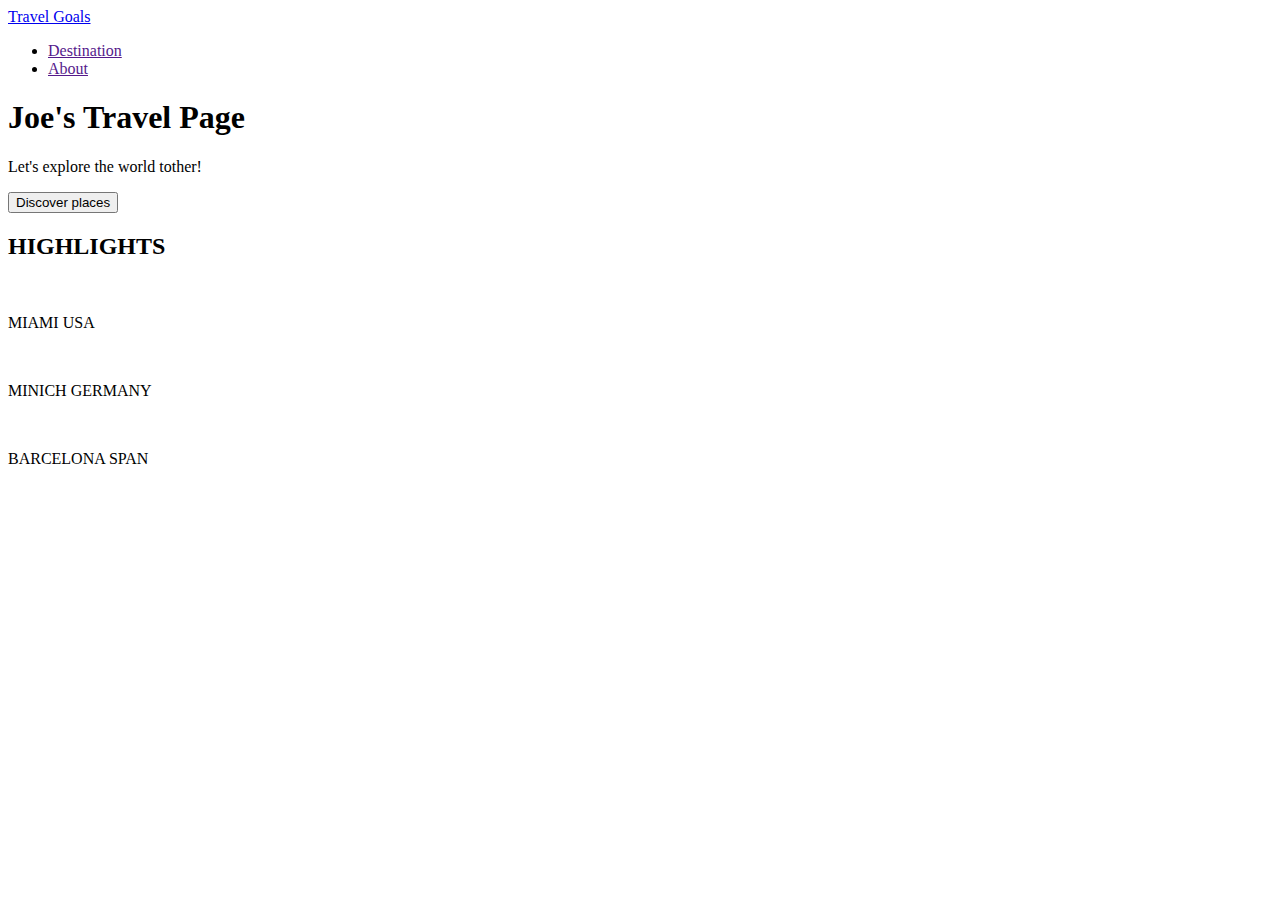
==== index.html @ 88b362a7 "Initial commit" ====
<!DOCTYPE html>
<html lang="en">

<head>
    <meta charset="UTF-8">
    <meta name="viewport" content="width=device-width, initial-scale=1.0">
    <title>Document</title>
    <link href="https://fonts.googleapis.com/css2?family=Oleo+Script:wght@400;700&display=swap" rel="stylesheet">
    <link rel="stylesheet" href="/travel/css/shared.css">
</head>

<body>
    
        <header>
            <div id="page-logo">
                <a href="index.html"> Travel Goals </a>
            </div>
    
            <nav>
                
            <ul>
               
                <li><a href="">Destination</a></li>
                <li><a href="">About</a></li>
            </ul>
            </nav>
    
        </header>
        <main>
            <section id="hero">
                <div id="hero-content">
                    <h1> Joe's Travel Page</h1>
                    <p>Let's explore the world tother! </p>
                    <div id="button"> 
                        <button class="button-hero-content">Discover places</button> 
                    </div>
                    
                </div>
             
            </section>
     
        <section class="hero-bottom">
            <h2 class="h2">HIGHLIGHTS</h2>
                <div class="container">
                    <div class="column">
                        <div class="img">
                        <img src="/travel/css/images/miami.jpg" alt=""></div>
                        <p class="p1">MIAMI <span class="highlight">USA</span> </p>
                    </div>
                    <div class="column">
                     
                        <div  class="img">
                       
                        <img src="/travel/css/images/munich.jpg" alt=""></div>
                        <p class="p1">MINICH <span class="highlight">GERMANY</span></p>
                        
                    </div>
                
                    <div class="column">
                        <div  class="img">
                            <img src="/travel/css/images/barcelona.jpg" alt=""></div>
                            <p class="p1" >BARCELONA <span class="highlight">SPAN</span></p>
                    
                    </div>
             
        </section>
    </main>

    <footer>
            <div class="icon1">
                        <a href=""><img src="/travel/css/icon/insta.png" alt=""></a>
                        <a href="https://web.facebook.com/?_rdc=1&_rdr"><img src="/travel/css/icon/facebook.png" alt=""></a>
            </div>
    </footer>

</body>

</html>
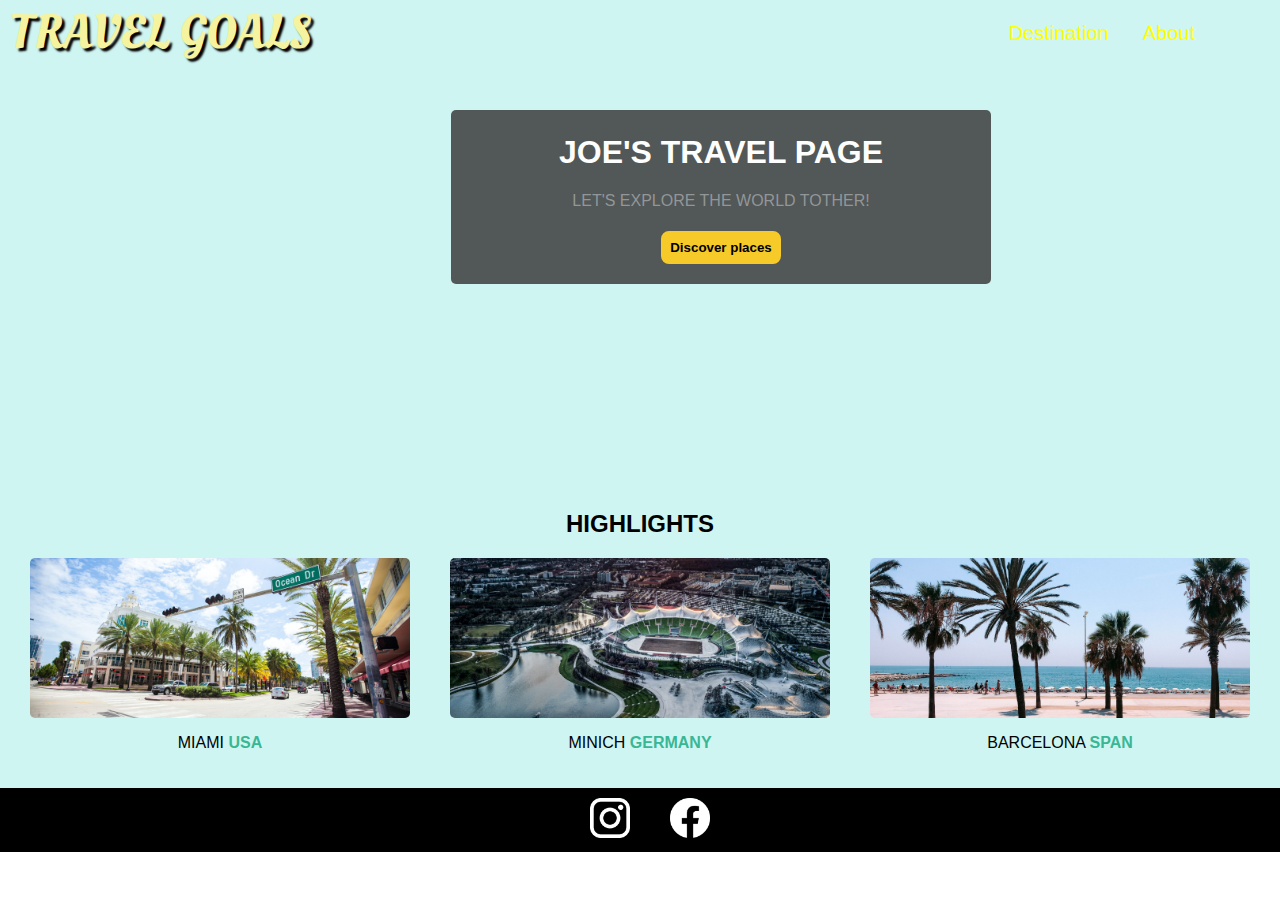
==== commit 8c25a705: "change some text" ====
--- a/index.html
+++ b/index.html
@@ -6,7 +6,7 @@
     <meta name="viewport" content="width=device-width, initial-scale=1.0">
     <title>Document</title>
     <link href="https://fonts.googleapis.com/css2?family=Oleo+Script:wght@400;700&display=swap" rel="stylesheet">
-    <link rel="stylesheet" href="/travel/css/shared.css">
+    <link rel="stylesheet" href="/css/shared.css">
 </head>
 
 <body>
@@ -44,21 +44,21 @@
                 <div class="container">
                     <div class="column">
                         <div class="img">
-                        <img src="/travel/css/images/miami.jpg" alt=""></div>
+                        <img src="/css/images/miami.jpg" alt=""></div>
                         <p class="p1">MIAMI <span class="highlight">USA</span> </p>
                     </div>
                     <div class="column">
                      
                         <div  class="img">
                        
-                        <img src="/travel/css/images/munich.jpg" alt=""></div>
+                        <img src="/css/images/munich.jpg" alt=""></div>
                         <p class="p1">MINICH <span class="highlight">GERMANY</span></p>
                         
                     </div>
                 
                     <div class="column">
                         <div  class="img">
-                            <img src="/travel/css/images/barcelona.jpg" alt=""></div>
+                            <img src="/css/images/barcelona.jpg" alt=""></div>
                             <p class="p1" >BARCELONA <span class="highlight">SPAN</span></p>
                     
                     </div>
@@ -68,8 +68,8 @@
 
     <footer>
             <div class="icon1">
-                        <a href=""><img src="/travel/css/icon/insta.png" alt=""></a>
-                        <a href="https://web.facebook.com/?_rdc=1&_rdr"><img src="/travel/css/icon/facebook.png" alt=""></a>
+                        <a href=""><img src="/css/icon/insta.png" alt=""></a>
+                        <a href="https://web.facebook.com/?_rdc=1&_rdr"><img src="/css/icon/facebook.png" alt=""></a>
             </div>
     </footer>
 
--- a/css/shared.css
+++ b/css/shared.css
@@ -0,0 +1,232 @@
+body {
+    font-family: 'Quicksand', sans-serif;
+    /* background-color: yellow; */
+    /* border: 5px solid red; */
+
+    margin: 0;
+}
+
+/* header */
+header {
+    /* background-color: aqua; */
+    /* để xác định  */
+    display: flex;
+    position: absolute;
+    width: 100%;
+}
+
+/* #page-logo{
+    background-color: rgb(7,83,83);
+} */
+#page-logo a {
+    /* background-color: purple; */
+    padding: 10px;
+    color: rgb(245, 243, 160);
+    font-size: 3.0rem;
+    /* 1.0rem=16px */
+    text-decoration: none;
+    text-transform: uppercase;
+    font-family: "Oleo Script", system-ui;
+    font-weight: 400;
+    font-style: normal;
+    /* đổ phóng chữ */
+    text-shadow: 3px 3px 2px black;
+}
+
+nav {
+    /* background-color: rgb(195,195, 70); */
+    width: 70%;
+    display: flex;
+    justify-content: end;
+
+}
+
+nav ul {
+    margin: 0;
+    padding: 0;
+    list-style-type: none;
+    display: flex;
+    align-items: center;
+    justify-content: flex-end;
+    margin-left: 10px;
+}
+
+nav ul a {
+    text-decoration: none;
+    color: yellow;
+    font-size: 20px;
+    padding: 12px;
+    /* bo tròn */
+    border-radius: 6px;
+}
+
+/* hover khi di chuột vào thì đổi dữ liệu */
+nav ul a:hover {
+    color: black;
+    text-shadow: 1px 1px 2px rgba();
+    background-color: rgb(255, 251, 0);
+}
+
+nav ul li {
+    margin-right: 10px;
+
+
+}
+
+/* cSS of hero */
+#hero {
+    height: 480px;
+    background-image: url('/travel/css/images/ocean.jpg');
+    background-position: center;
+    background-size: cover;
+    
+    /* padding-top: 55%; */
+    
+
+}
+
+#hero-content {
+    text-align: center;
+    margin-top: 100px;
+    width: 500px;
+    
+    background-color: rgba(51, 47, 47, 0.8);
+    box-shadow: 2px, 4px, 8px rgb(68, 67, 67);
+    padding: 20px 20px;
+    margin-left: 35%;
+    border-radius: 5px;
+
+}
+
+#hero-content h1 {
+    text-transform: uppercase;
+    color: rgb(253, 254, 254);
+    margin-top: 4px;
+}
+
+#hero-content p {
+    text-transform: uppercase;
+    color: rgb(146, 150, 151);
+}
+
+#button {
+    display: flex;
+    justify-content: center;
+}
+
+.button-hero-content {
+    background-color: rgb(246, 202, 40);
+    padding: 7px;
+    margin-top: 1%;
+    border: 2px solid rgb(246, 202, 40);
+    border-radius: 8px;
+    font-weight: 600;
+
+}
+
+.container {
+    display: grid;
+    /* Sử dụng CSS Grid */
+    grid-template-columns: repeat(3, 1fr);
+    grid-template-rows: 200px;
+}
+
+.column {
+    padding: 20px;
+    border-radius: 10px;
+    /* Đường viền để dễ nhìn */
+
+
+}
+
+.img {
+    width: 100%;
+    height: 100%;
+    overflow: hidden;
+    /* ẩn phần dư*/
+    display: flex;
+    justify-content: center;
+    align-items: center;
+
+}
+
+.img img {
+    width: 100%;
+    /* chiều ngang */
+    height: 100%;
+    /* chiều cao */
+    border-radius: 5px;
+    object-fit: cover;
+    /* cắt ảnh để phù hợp */
+    object-position: center;
+    /* lấy phầ giữa của ảnh */
+}
+
+#bottom {
+    display: flex;
+    text-align: center;
+
+}
+
+footer {
+    background-color: black;
+}
+
+.icon1 {
+    display: flex;
+    justify-content: center;
+
+}
+
+.icon1 img {
+    width: 40px;
+    /* chiều ngang */
+    height: 40px;
+    /* chiều cao */
+    margin: 10px;
+    margin-left: 30px;
+
+
+
+}
+
+.hero-bottom {
+    background-color: rgb(206, 245, 242);
+
+    padding-bottom: 50px;
+
+
+}
+
+section {
+    margin: 0;
+    /* Đảm bảo không có khoảng cách giữa các section */
+    padding: 10px;
+    /* Thêm padding cho nội dung */
+    background-color: rgb(206, 245, 242);
+}
+
+.p1 {
+    text-align: center;
+}
+
+.h2 {
+
+    background-color: rgb(206, 245, 242);
+    margin-left: 50px;
+    text-align: center;
+    padding: 0;
+    margin: 0;
+
+}
+
+.highlight {
+    color: rgb(57, 183, 149);
+    font-weight: 600;
+}
+
+.background{
+    background-image:url('/Bài 7/img/ocean.jpg');
+    background-position: center;
+    background-size: cover;
+}
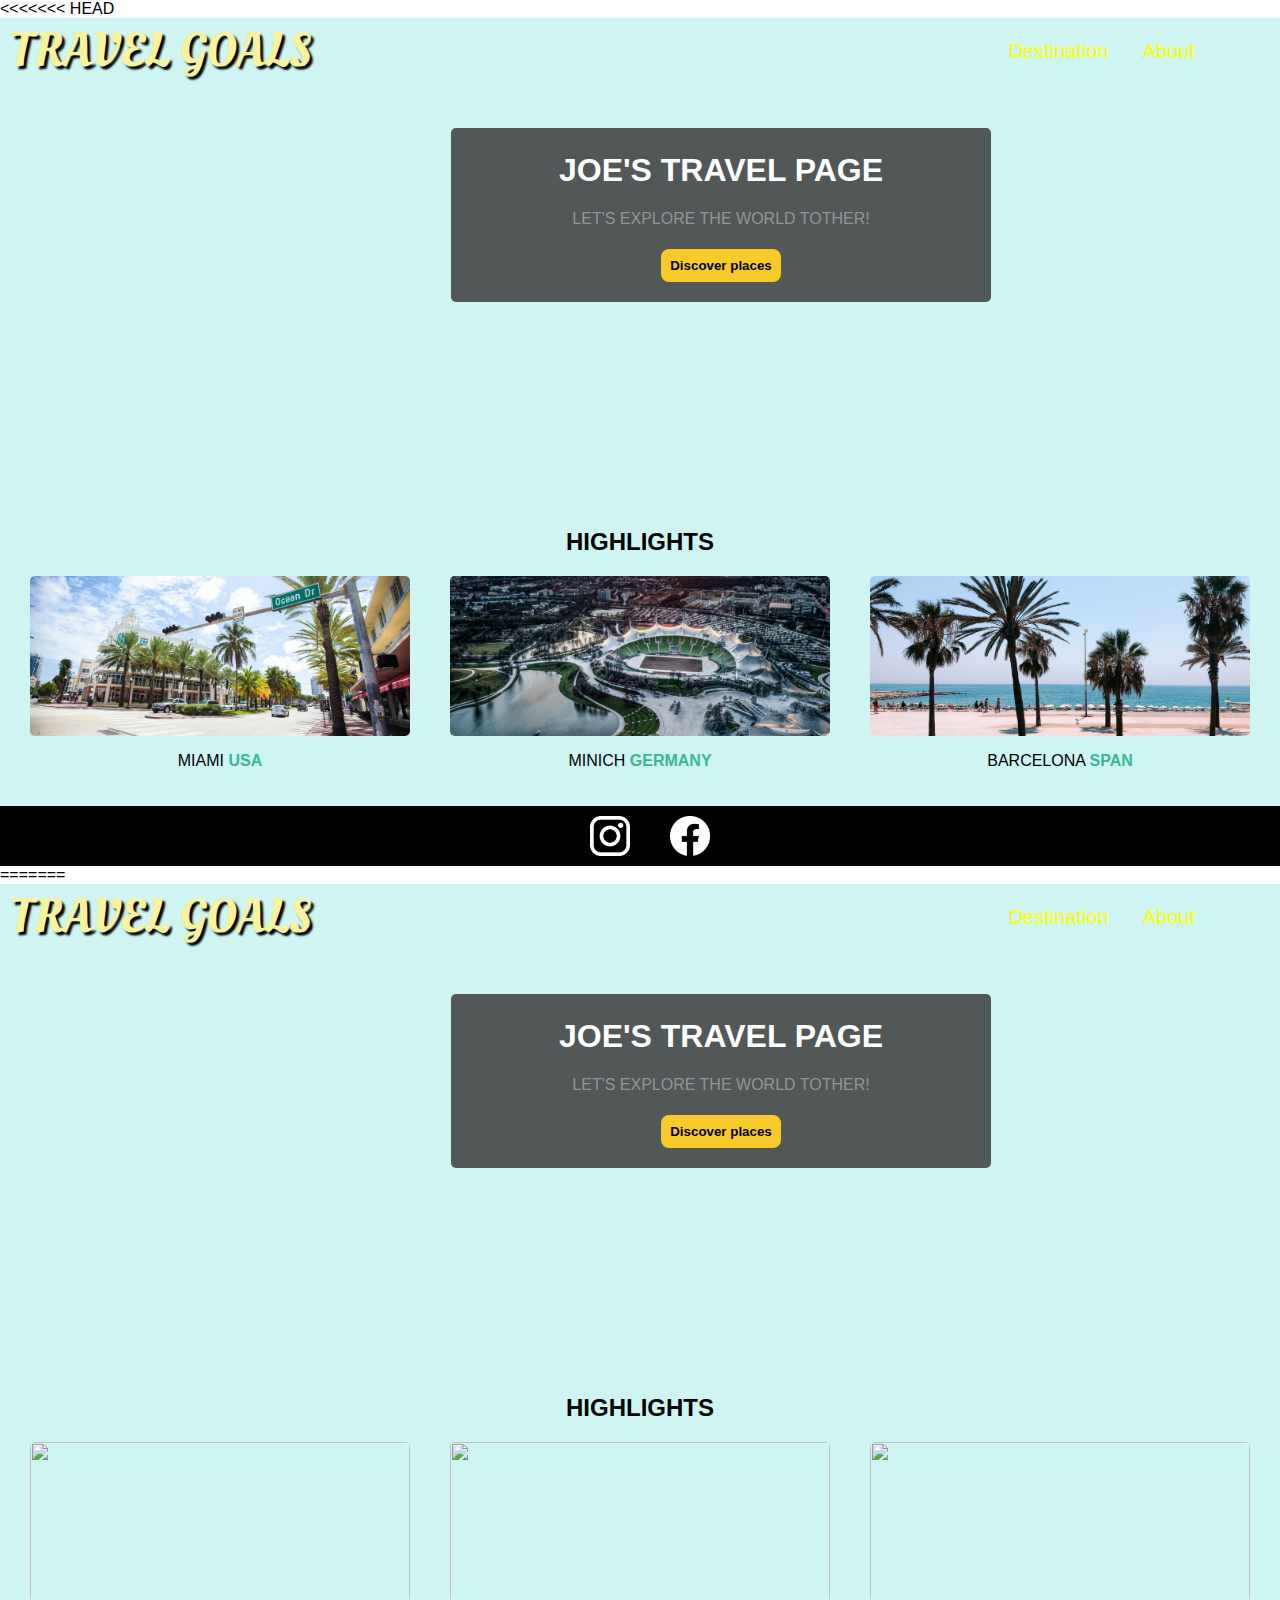
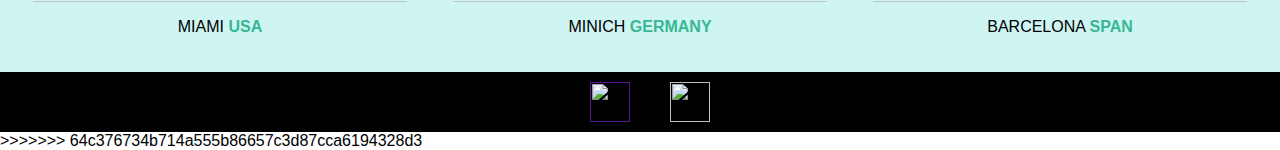
==== commit 5cae9cab: "Initial commit" ====
--- a/index.html
+++ b/index.html
@@ -1,3 +1,4 @@
+<<<<<<< HEAD
 <!DOCTYPE html>
 <html lang="en">
 
@@ -75,4 +76,83 @@
 
 </body>
 
+=======
+<!DOCTYPE html>
+<html lang="en">
+
+<head>
+    <meta charset="UTF-8">
+    <meta name="viewport" content="width=device-width, initial-scale=1.0">
+    <title>Document</title>
+    <link href="https://fonts.googleapis.com/css2?family=Oleo+Script:wght@400;700&display=swap" rel="stylesheet">
+    <link rel="stylesheet" href="/travel/css/shared.css">
+</head>
+
+<body>
+    
+        <header>
+            <div id="page-logo">
+                <a href="index.html"> Travel Goals </a>
+            </div>
+    
+            <nav>
+                
+            <ul>
+               
+                <li><a href="">Destination</a></li>
+                <li><a href="">About</a></li>
+            </ul>
+            </nav>
+    
+        </header>
+        <main>
+            <section id="hero">
+                <div id="hero-content">
+                    <h1> Joe's Travel Page</h1>
+                    <p>Let's explore the world tother! </p>
+                    <div id="button"> 
+                        <button class="button-hero-content">Discover places</button> 
+                    </div>
+                    
+                </div>
+             
+            </section>
+     
+        <section class="hero-bottom">
+            <h2 class="h2">HIGHLIGHTS</h2>
+                <div class="container">
+                    <div class="column">
+                        <div class="img">
+                        <img src="/travel/css/images/miami.jpg" alt=""></div>
+                        <p class="p1">MIAMI <span class="highlight">USA</span> </p>
+                    </div>
+                    <div class="column">
+                     
+                        <div  class="img">
+                       
+                        <img src="/travel/css/images/munich.jpg" alt=""></div>
+                        <p class="p1">MINICH <span class="highlight">GERMANY</span></p>
+                        
+                    </div>
+                
+                    <div class="column">
+                        <div  class="img">
+                            <img src="/travel/css/images/barcelona.jpg" alt=""></div>
+                            <p class="p1" >BARCELONA <span class="highlight">SPAN</span></p>
+                    
+                    </div>
+             
+        </section>
+    </main>
+
+    <footer>
+            <div class="icon1">
+                        <a href=""><img src="/travel/css/icon/insta.png" alt=""></a>
+                        <a href="https://web.facebook.com/?_rdc=1&_rdr"><img src="/travel/css/icon/facebook.png" alt=""></a>
+            </div>
+    </footer>
+
+</body>
+
+>>>>>>> 64c376734b714a555b86657c3d87cca6194328d3
 </html>